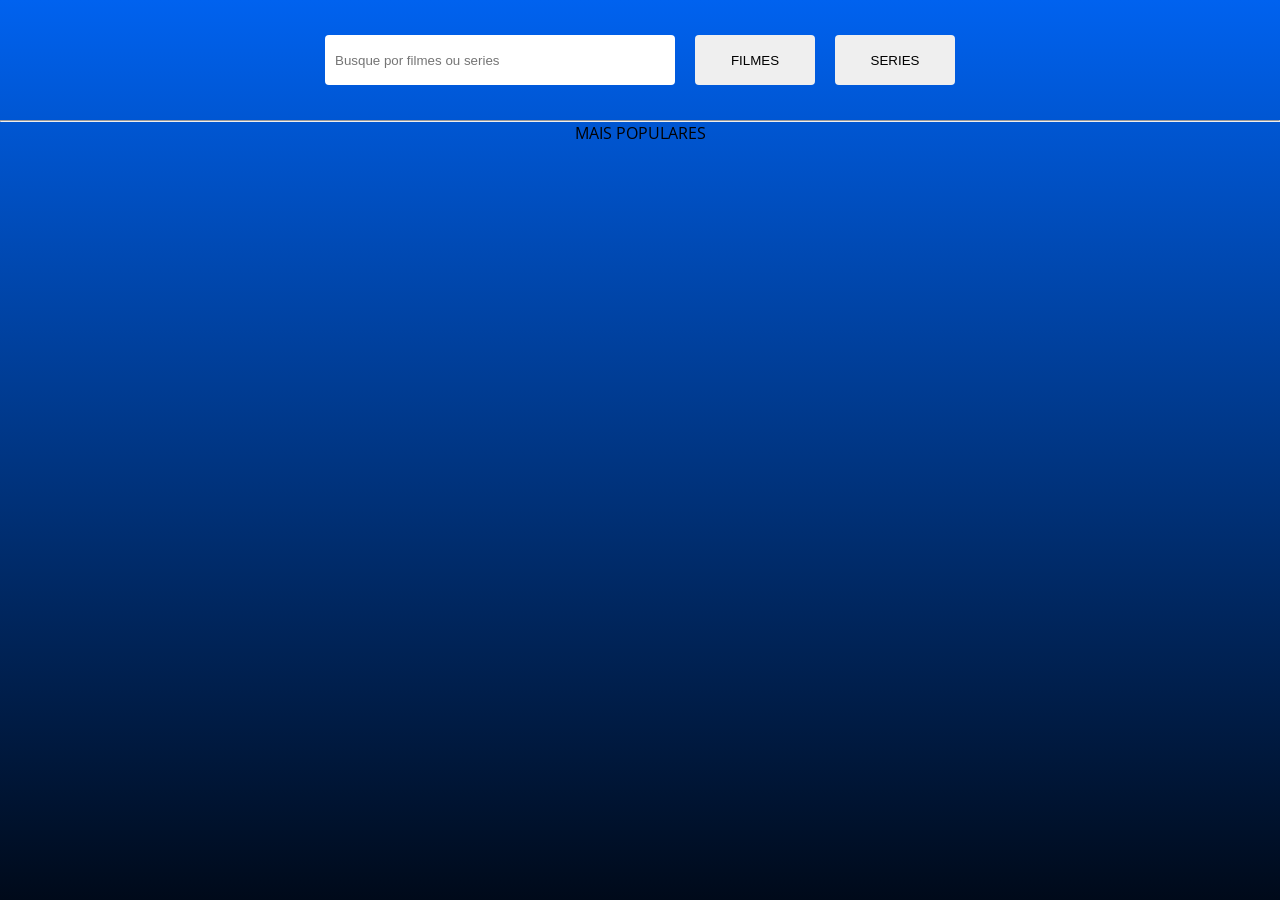
==== index.html @ 37e47eee "estilizando o html da home" ====
<!DOCTYPE html>
<html lang="en">
<head>
    <meta charset="UTF-8">
    <meta name="viewport" content="width=device-width, initial-scale=1.0">
    <link rel="preconnect" href="https://fonts.googleapis.com">
        <link rel="preconnect" href="https://fonts.gstatic.com" crossorigin>
        <link href="https://fonts.googleapis.com/css2?family=Open+Sans:ital,wght@0,300..800;1,300..800&display=swap" rel="stylesheet">
    <link rel="stylesheet" href="style.css">
    <script src="app.js" defer type="module"></script>
    <title>HOME</title>
</head>
<body>
    <header>
        <input type="text" placeholder="Busque por filmes ou series" id="input">
        <button>FILMES</button>
        <button>SERIES</button>
    </header>

    <hr>
    
    <div class="slogan">MAIS POPULARES</div>

    <div class="" id="cards-populares"></div>
</body>
</html>
---- style.css ----
*{
    padding: 0;
    margin: 0;
    box-sizing: border-box;
}

body{
    min-height: 100vh; 
    background-image: linear-gradient(#0062ef, #000a1a);
    font-family: "Open Sans", sans-serif;
}

header{
    display: flex;
    justify-content: center;
    align-items: center;
    height: 120px;
    width: 100%;
    gap: 20px;
}

header input{
    height: 50px;
    width: 350px;
    padding: 10px;
    border: 2px;
    border-radius: 4px;
}

header button{
    height: 50px;
    width: 120px;
    border: 2px;
    border-radius: 4px;
}

.slogan{
    display: flex;
    justify-content: center;
    align-items: center;
}
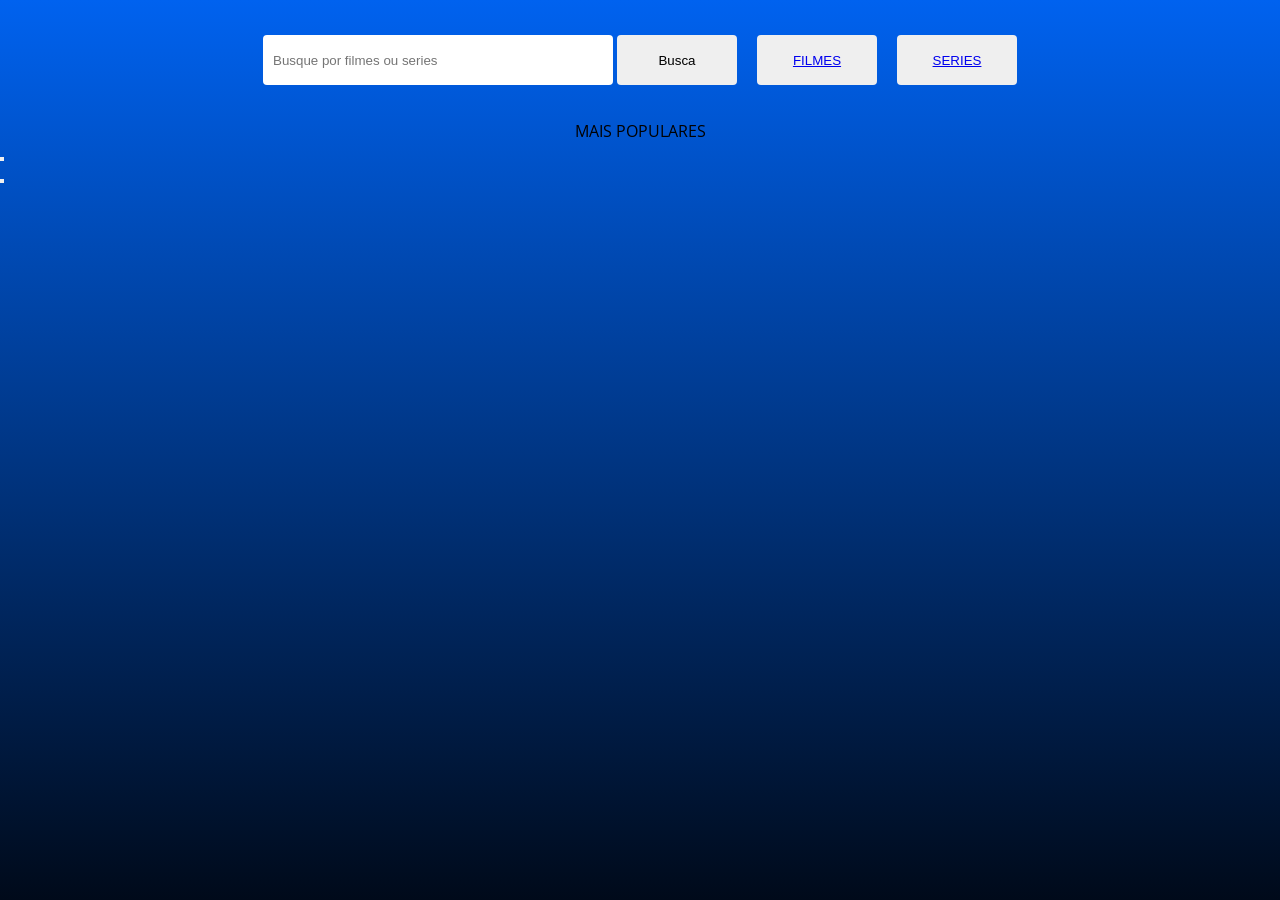
==== commit 0e52ba89: "em andamento" ====
--- a/index.html
+++ b/index.html
@@ -12,15 +12,30 @@
 </head>
 <body>
     <header>
-        <input type="text" placeholder="Busque por filmes ou series" id="input">
-        <button>FILMES</button>
-        <button>SERIES</button>
+        <div class="pesquisar">
+            <input type="text" placeholder="Busque por filmes ou series" id="input">
+            <button id="btn-pesquisa">Busca</button>
+        </div>
+        <button>
+            <a href="./filmes.html">FILMES</a>
+        </button>
+        <button>
+            <a href="./series.html">SERIES</a>
+        </button>
     </header>
+    <main>
+        <div class="carrossel" id="carrossel">
+            <span>MAIS POPULARES</span>
+            <button id="nextBtn"></button>
+            <div class="cards" id="cards"></div>
+            <button id="prevBtn"></button>
+        </div>
+    
+        <div class="busca" id="busca"></div>
+    </main>
+    <footer></footer>
+    
 
-    <hr>
-    
-    <div class="slogan">MAIS POPULARES</div>
 
-    <div class="" id="cards-populares"></div>
 </body>
 </html>
--- a/style.css
+++ b/style.css
@@ -34,8 +34,20 @@
     border-radius: 4px;
 }
 
-.slogan{
+#btn-pesquisa{
+    height: 50px;
+    width: 120px;
+    border: 2px;
+    border-radius: 4px;
+}
+
+.carrossel span{
     display: flex;
     justify-content: center;
     align-items: center;
+}
+
+.cards img{
+    height: 300px;
+    width: 200px;
 }
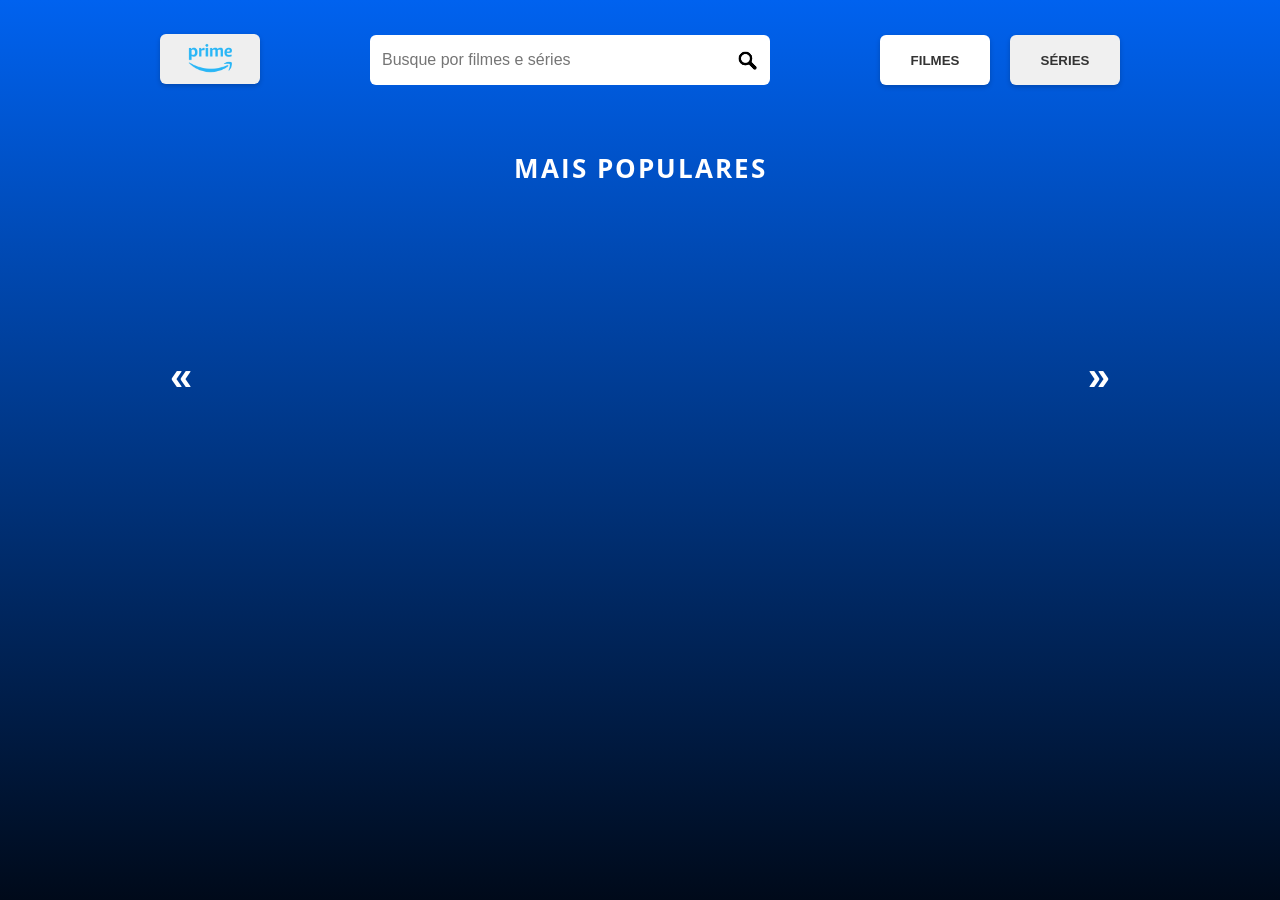
==== commit 13f3bf71: "problemas ao consumir a api" ====
--- a/index.html
+++ b/index.html
@@ -12,30 +12,36 @@
 </head>
 <body>
     <header>
-        <div class="pesquisar">
-            <input type="text" placeholder="Busque por filmes ou series" id="input">
-            <button id="btn-pesquisa">Busca</button>
+        <nav class="logo">
+            <a href="./index.html" class="nav-home">
+                <button class="btn-home">
+                    <img src="./img/amazon-prime.png" alt="logo">
+                </button>
+            </a>
+        </nav>
+        <div class="search-container">
+            <input type="text" placeholder="Busque por filmes e séries" id="input" />
+            <button id="btn-pesquisa">
+                <img src="./img/pepicons-pop_loop.png" alt="buscar">
+            </button>
         </div>
-        <button>
-            <a href="./filmes.html">FILMES</a>
-        </button>
-        <button>
-            <a href="./series.html">SERIES</a>
-        </button>
+
+        <nav class="nav">
+            <button class="btn-filmes"><a href="./filmes.html">FILMES</a></button>
+            <button class="btn-series"><a href="./series.html">SÉRIES</a></button>
+        </nav>
     </header>
     <main>
-        <div class="carrossel" id="carrossel">
-            <span>MAIS POPULARES</span>
-            <button id="nextBtn"></button>
-            <div class="cards" id="cards"></div>
-            <button id="prevBtn"></button>
+        <div class="main-title">MAIS POPULARES</div>
+
+        <div class="carousel-wrapper">
+            <button id="prevBtn" class="carrossel-controles-btn">«</button>
+
+            <div class="carrossel" id="carrossel">
+            </div>
+
+            <button id="nextBtn" class="carrossel-controles-btn">»</button>
         </div>
-    
-        <div class="busca" id="busca"></div>
     </main>
-    <footer></footer>
-    
-
-
 </body>
 </html>
--- a/style.css
+++ b/style.css
@@ -1,53 +1,202 @@
-*{
-    padding: 0;
+* {
     margin: 0;
+    padding: 0;
     box-sizing: border-box;
 }
 
-body{
-    min-height: 100vh; 
-    background-image: linear-gradient(#0062ef, #000a1a);
+body {
+    height: 100%;
+    width: 100%;
     font-family: "Open Sans", sans-serif;
-}
-
-header{
-    display: flex;
-    justify-content: center;
-    align-items: center;
+    color: white;
+    background-image: linear-gradient(#0062ef, #000A1A);
+    background-repeat: no-repeat;
+    background-attachment: fixed;
+    display: flex;
+    flex-direction: column;
+    align-items: center;
+}
+
+header {
+    width: 100%;
+    max-width: 1000px;
     height: 120px;
-    width: 100%;
+    display: flex;
+    justify-content: space-between;
+    align-items: center;
+    gap: 15px;
+    padding: 0 20px;
+}
+
+.logo{
+    display: flex;
+    align-items: center;
+}
+
+.logo button{
+    height: 50px;
+    width: 90px;
+    min-width: 100px;
+    border: none;
+    border-radius: 6px;
+    cursor: pointer;
+    font-weight: 700;
+    transition: all 0.1s ease;
+    box-shadow: 0 2px 5px rgba(0, 0, 0, 0.2);
+    padding: 0;
+}
+
+.logo .btn-home img{
+    height: 48px;
+    width: 48px;
+}
+
+.search-container {
+    display: flex;
+    align-items: center;
+    background-color: white;
+    border-radius: 6px;
+    max-width: 400px;
+    height: 50px;
+    width: 400px;
+    padding: 0;
+}
+
+.search-container input {
+    flex-grow: 1;
+    height: 100%;
+    padding: 8px 12px;
+    border: none;
+    font-size: 16px;
+    color: #333;
+    background: none;
+}
+
+#btn-pesquisa {
+    height: 40px;
+    width: 45px;
+    border: none;
+    border-radius: 0 6px 6px 0;
+    background-color: white; 
+    color: black;
+    font-size: 18px;
+    cursor: pointer;
+    display: flex;
+    justify-content: center;
+    align-items: center;
+    flex-shrink: 0;
+    transition: transform 0.1s ease;
+}
+
+#btn-pesquisa:active {
+    transform: scale(0.95); 
+}
+
+#btn-pesquisa img {
+    height: 25px;
+    width: 25px;
+}
+
+.nav {
+    display: flex;
     gap: 20px;
 }
 
-header input{
+.nav button {
     height: 50px;
-    width: 350px;
-    padding: 10px;
-    border: 2px;
-    border-radius: 4px;
-}
-
-header button{
-    height: 50px;
-    width: 120px;
-    border: 2px;
-    border-radius: 4px;
-}
-
-#btn-pesquisa{
-    height: 50px;
-    width: 120px;
-    border: 2px;
-    border-radius: 4px;
-}
-
-.carrossel span{
-    display: flex;
-    justify-content: center;
-    align-items: center;
-}
-
-.cards img{
-    height: 300px;
-    width: 200px;
+    width: 110px;
+    min-width: 100px;
+    border: none;
+    border-radius: 6px;
+    cursor: pointer;
+    font-weight: 700;
+    transition: all 0.1s ease;
+    box-shadow: 0 2px 5px rgba(0, 0, 0, 0.2);
+    padding: 0;
+}
+
+.nav button:active {
+    transform: translateY(1px);
+    box-shadow: 0 1px 3px rgba(0, 0, 0, 0.3);
+}
+
+.btn-filmes {
+    background-color: white;
+}
+
+.btn-series {
+    background-color: #f0f0f0; 
+}
+
+nav button a {
+    color: #333;
+    text-decoration: none;
+    display: flex;
+    align-items: center;
+    justify-content: center;
+    width: 100%;
+    height: 100%;
+    font-weight: bold;
+    text-transform: uppercase;
+}
+
+main {
+    width: 100%;
+    max-width: 1000px;
+    padding: 0 20px 40px;
+    display: flex;
+    flex-direction: column;
+    align-items: center;
+}
+
+.main-title {
+    font-weight: 700;
+    font-size: 26px;
+    letter-spacing: 2px;
+    color: white;
+    text-transform: uppercase;
+    margin: 30px 0;
+}
+
+.carousel-wrapper {
+    width: 100%;
+    display: flex;
+    align-items: center;
+    justify-content: center;
+    gap: 20px;
+    position: relative;
+    min-height: 320px; 
+}
+
+.carrossel {
+    display: flex;
+    justify-content: center;
+    align-items: center;
+    gap: 25px;
+    width: 100%;
+    overflow: hidden;
+    min-height: 300px; 
+}
+
+.carrossel-controles-btn {
+    background: none;
+    border: none;
+    color: white;
+    font-size: 40px; 
+    font-weight: bold;
+    cursor: pointer;
+    user-select: none;
+    padding: 0 10px;
+    opacity: 1;
+    z-index: 10;
+    transition: all 0.1s ease;
+}
+
+.carrossel-controles-btn:hover {
+    color: #ffd700;
+}
+
+.carrossel-controles-btn:active {
+    color: #ffd700;
+    transform: scale(0.95);
 }
